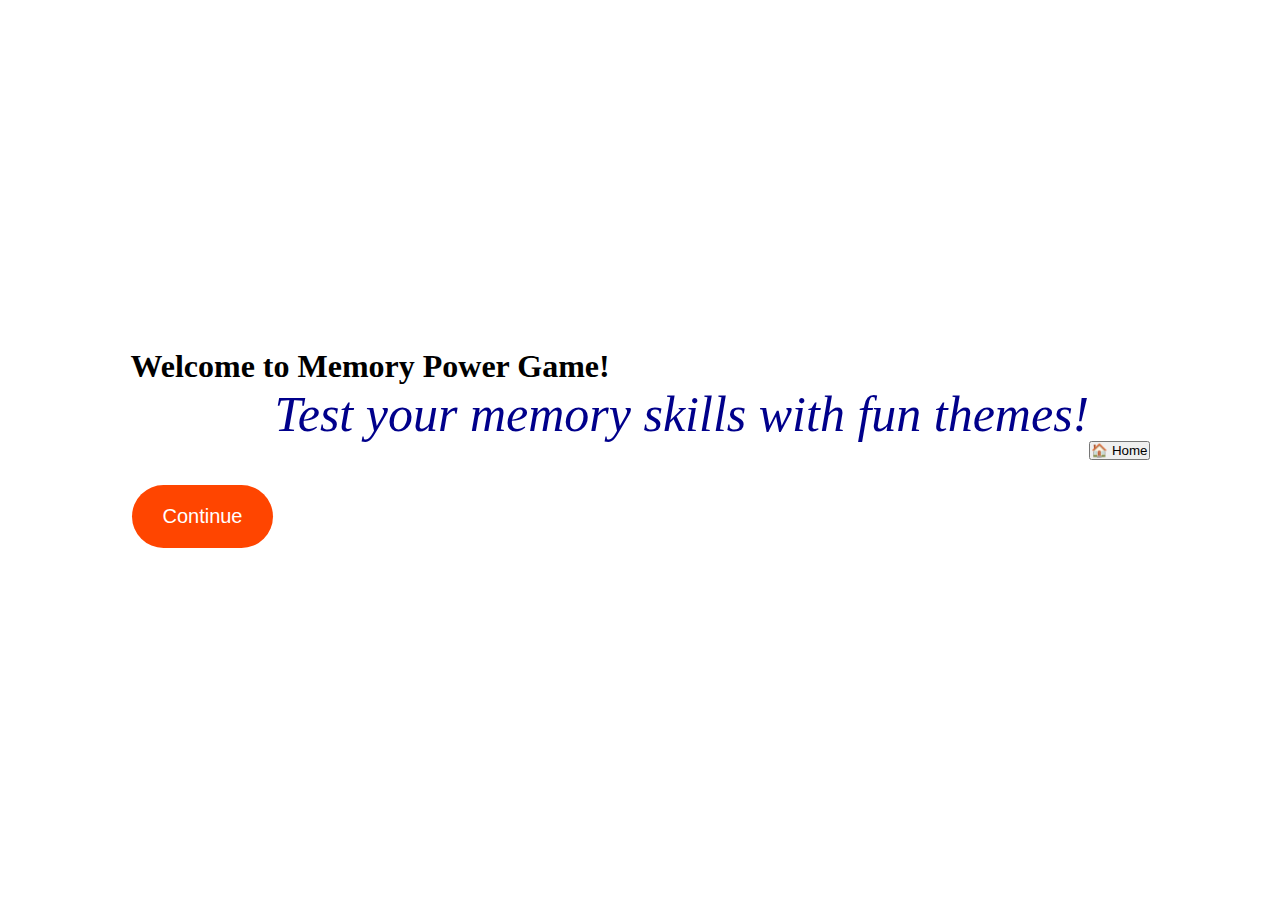
==== index.html @ 140179b0 "initial commit" ====
<!DOCTYPE html>
<html lang="en">
<head>
    <meta charset="UTF-8">
    <meta name="viewport" content="width=device-width, initial-scale=1.0">
    <title>Memory Power Game</title>
    <link rel="stylesheet" href="style.css">
</head>
<body>
    <div class="welcome-container">
        <h1>Welcome to Memory Power Game!</h1>
        <p>Test your memory skills with fun themes!</p>
        <button onclick="location.href='themes.html'" class="button">Continue</button>
    </div>
    <button id="homeButton">🏠 Home</button>
    <audio id="clickSound" src="ting.mp3"></audio>
</body>
</html>
---- style.css ----
*{
    padding: 0;
    margin: 0;
    box-sizing: border-box;
}

/* .first-page{
    background: url('https://opengameart.org/sites/default/files/Starry%20night%20Image.png');
} */

body{
    height: 100vh;
    background: url('https://cdnb.artstation.com/p/assets/images/images/012/078/011/large/sasikumar-artist-img-20180724-233908-725.jpg?1532938104');
    background-repeat: no-repeat;
    display: flex;
    justify-content: center;
    align-content: center;
    align-items: center;
}
.font{
    font-size: 90px;
    font-style: italic;
    text-shadow: 0.5px grey;
    color: darkblue;
    
    /* display: flex;
    justify-content: center;
    align-content: center; */
}
p{
    font-size: 50px;
    font-style: italic;
    float: right;
    color: darkblue;
    /* display: flex;
    justify-content: center;
    align-content: center; */
}
.button {
    background-color: orangered;
    border: none;
    color: white;
    padding: 20px 30px;
    text-align: center;
    text-decoration: none;
    font-size: 20px;
    margin: 4px 2px;
    cursor: pointer;
    border-radius: 50px;
    float: right;
    margin-top: 100px;
}
  
  /* Optional hover effect */
.button:hover {
    background-color: lightblue;
}
/* Second Page */
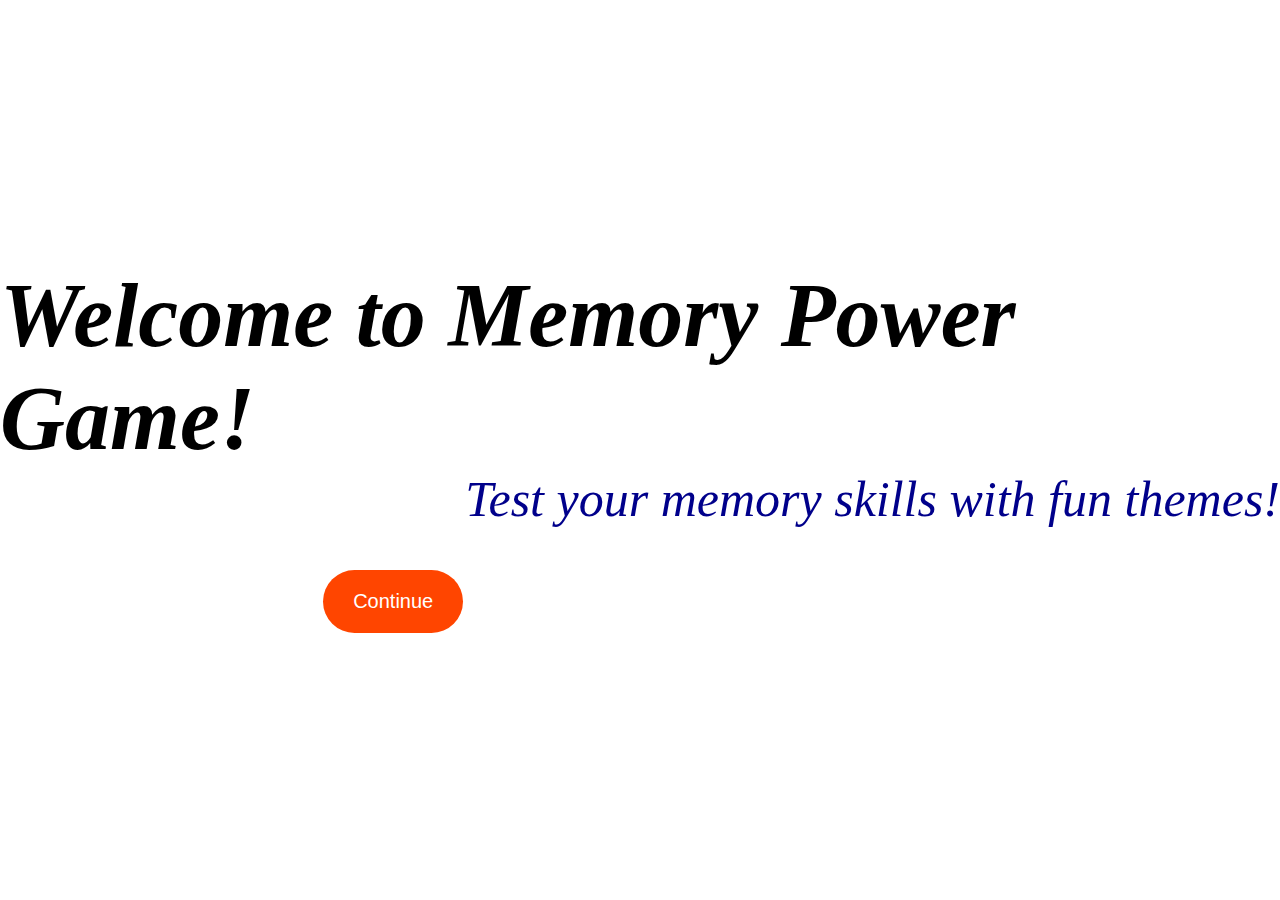
==== commit 23794100: "update initial commit" ====
--- a/index.html
+++ b/index.html
@@ -12,8 +12,6 @@
         <p>Test your memory skills with fun themes!</p>
         <button onclick="location.href='themes.html'" class="button">Continue</button>
     </div>
-    <button id="homeButton">🏠 Home</button>
-    <audio id="clickSound" src="ting.mp3"></audio>
 </body>
 </html>
 
--- a/style.css
+++ b/style.css
@@ -17,11 +17,12 @@
     align-content: center;
     align-items: center;
 }
-.font{
+
+.welcome-container h1{
     font-size: 90px;
     font-style: italic;
     text-shadow: 0.5px grey;
-    color: darkblue;
+    color: black;
     
     /* display: flex;
     justify-content: center;
@@ -51,8 +52,32 @@
     margin-top: 100px;
 }
   
-  /* Optional hover effect */
 .button:hover {
     background-color: lightblue;
 }
-/* Second Page */+
+@media (max-width: 768px) {
+    .welcome-container h1 {
+        font-size: 60px;
+    }
+    p {
+        font-size: 30px;
+    }
+    .button {
+        padding: 15px 25px;
+        font-size: 18px;
+    }
+}
+
+@media (max-width: 480px) {
+    .welcome-container h1 {
+        font-size: 40px;
+    }
+    p {
+        font-size: 24px;
+    }
+    .button {
+        padding: 10px 20px;
+        font-size: 16px;
+    }
+}
